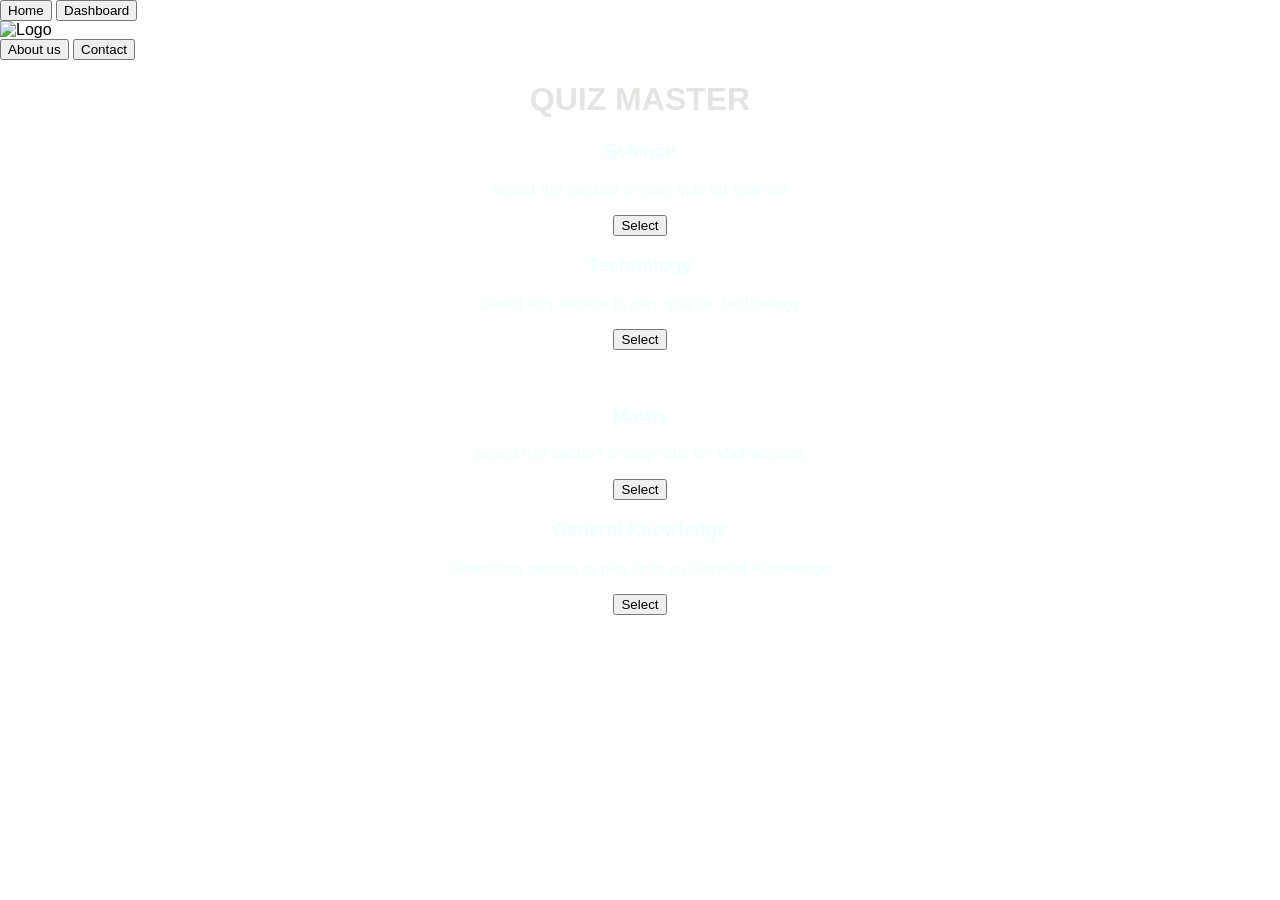
==== index.html @ 29cdd080 "Add files via upload" ====
<!DOCTYPE html>
<html lang="en">
<head>
    <meta charset="UTF-8">
    <meta name="viewport" content="width=device-width, initial-scale=1.0">
    <link rel="stylesheet" href="Home.css">
    <title>Quizzing</title>
</head>
<body style="font-family:'Segoe UI', Tahoma, Geneva, Verdana, sans-serif; margin:0px;">
<script src="Home.js"></script>
    <div class="top">
        <div class="nav_left">
            <button onclick="window.location.href='Home.html'" class="nav_button">Home</button>
            <button onclick="window.location.href='Log in.html'" class="nav_button">Dashboard</button>
        </div>
        <img src="QuizMasterLogo.jpg" class="circle" alt="Logo">
        <div class="nav">
            <button onclick="window.location.href='About Us.html'" class="nav_button">About us</button>
            <button onclick="window.location.href='Contact.html'" class="nav_button">Contact</button>
       </div>
    </div>
    
    <h1 style="text-align: center; color: #E5E4E2;">QUIZ MASTER</h1>
    
    <div class="row">
        <div class="box2">
            <h3 style="text-align: center; color: azure;">Science</h3>
            <p style="text-align: center; color: azure;">Select this section to play quiz on Science</p>
            <div style="text-align: center;">
                <button class="button" id="button1" onclick="science()">Select</button>
            </div>
        </div>
        <div class="box2">
            <h3 style="text-align: center; color: azure;">Technology</h3>
            <p style="text-align: center; color: azure;">Select this section to play quiz on Technology</p>
            <div style="text-align: center;">
                <button class="button" id="button2" onclick="tech()">Select</button>
            </div>
        </div>
    </div>
    <br>
    <br>
    <div class="row">
        <div class="box2">
            <h3 style="text-align: center; color: azure;">Maths</h3>
            <p style="text-align: center; color: azure;">Select this section to play quiz on Mathematics</p>
            <div style="text-align: center;">
                <button class="button" id="button3" onclick="maths()">Select</button>
            </div>
        </div>
        <div class="box2">
            <h3 style="text-align: center; color: azure;">General Knowledge</h3>
            <p style="text-align: center; color: azure;">Select this section to play quiz on General Knowledge</p>
            <div style="text-align: center;">
                <button class="button" id="button4" onclick="generalknowledge()">Select</button>
            </div>
        </div>
    </div>
</body>
</html>
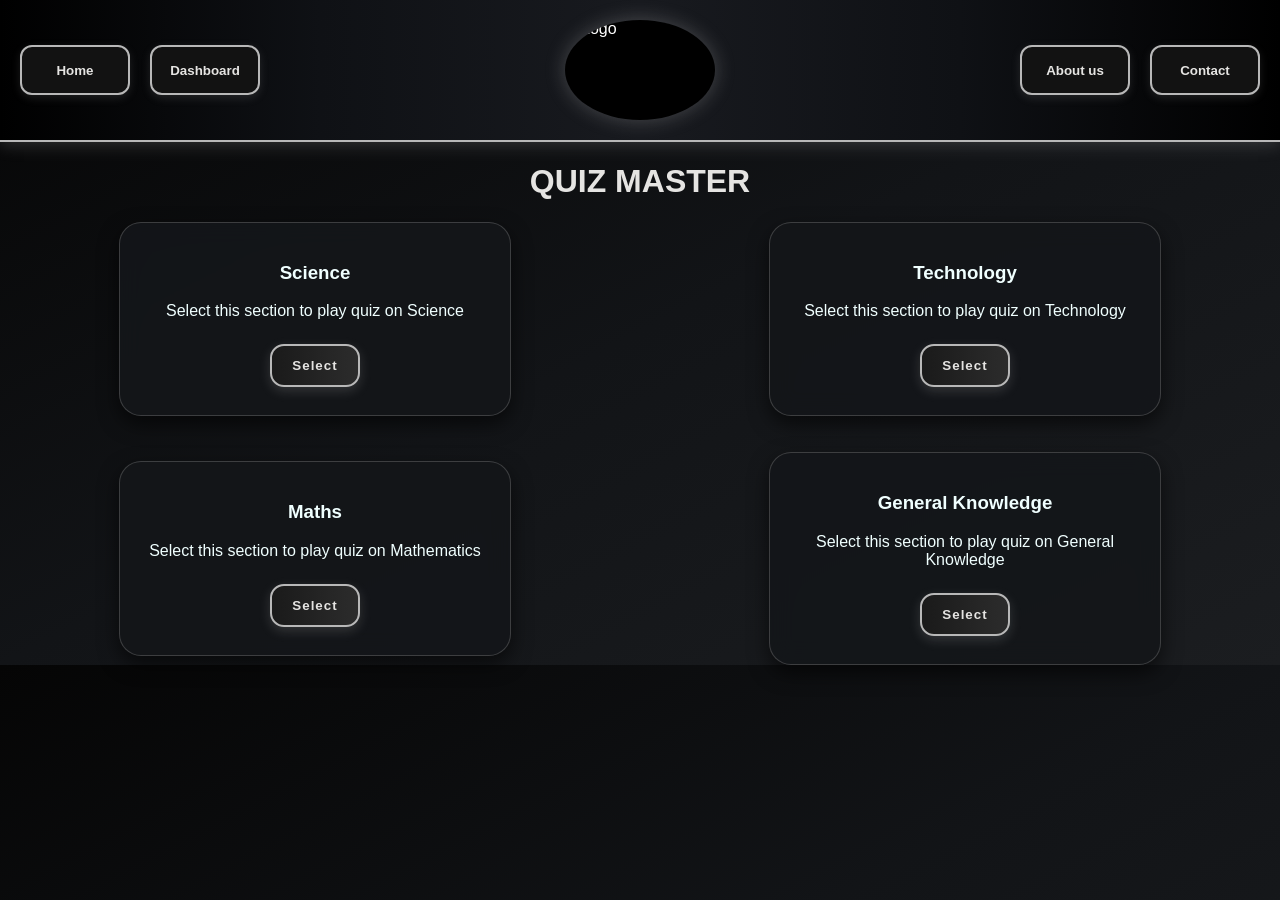
==== commit 32303a4a: "Update index.html" ====
--- a/index.html
+++ b/index.html
@@ -3,11 +3,10 @@
 <head>
     <meta charset="UTF-8">
     <meta name="viewport" content="width=device-width, initial-scale=1.0">
-    <link rel="stylesheet" href="Home.css">
+    <link rel="stylesheet" href="index.css">
     <title>Quizzing</title>
 </head>
 <body style="font-family:'Segoe UI', Tahoma, Geneva, Verdana, sans-serif; margin:0px;">
-<script src="Home.js"></script>
     <div class="top">
         <div class="nav_left">
             <button onclick="window.location.href='Home.html'" class="nav_button">Home</button>
@@ -56,5 +55,6 @@
             </div>
         </div>
     </div>
+    <script src="index.js"></script>
 </body>
-</html>+</html>
--- a/index.css
+++ b/index.css
@@ -0,0 +1,324 @@
+body {
+    background: linear-gradient(
+        to bottom right,
+        #050505,
+        #121417,
+        #1b1d20
+    );
+    color: white;
+    font-family: Arial, sans-serif;
+}
+
+.button {
+    border: 2px solid #B8B8B8;
+    border-radius: 14px;
+    padding: 12px 20px;
+    background: linear-gradient(
+        to right,
+        #1a1a1a,
+        #2c2c2c
+    );
+    color: #E5E4E2;
+    font-family: 'Segoe UI', Tahoma, Geneva, Verdana, sans-serif;
+    text-align: center;
+    margin: 8px 0;
+    font-weight: bold;
+    letter-spacing: 1px;
+    transition: 0.4s;
+    box-shadow: 0px 4px 12px rgba(184, 184, 184, 0.2);
+    cursor: pointer;
+}
+
+.button:hover {
+    background: linear-gradient(
+        to right,
+        #9A9A9A,
+        #E5E4E2
+    );
+    color: black;
+    transform: translateY(-3px);
+    box-shadow: 0px 8px 20px rgba(184, 184, 184, 0.4);
+}
+
+.top {
+    margin: 0;
+    background: linear-gradient(
+        to right,
+        #000000,
+        #0f1115,
+        #181a1f,
+        #0f1115,
+        #000000
+    );
+    height: 100px;
+    padding: 20px;
+    display: flex;
+    justify-content: center;
+    align-items: center;
+    position: sticky;
+    top: 0;
+    z-index: 1000;
+    border-bottom: 2px solid #B8B8B8;
+    box-shadow: 0px 4px 15px rgba(184, 184, 184, 0.2);
+}
+
+.nav {
+    display: flex;
+    gap: 20px;
+    position: absolute;
+    right: 20px;
+    top: 50%;
+    transform: translateY(-50%);
+}
+
+.nav_left {
+    position: absolute;
+    left: 20px;
+    top: 50%;
+    transform: translateY(-50%);
+    display: flex;
+    gap: 20px;
+}
+
+.circle {
+    background-color: black;
+    border-radius: 50%;
+    height: 100px;
+    width: 150px;
+    object-fit: cover;
+    display: block;
+    margin: 0 auto;
+    box-shadow: 0px 0px 20px rgba(184, 184, 184, 0.3);
+}
+
+.nav_button {
+    border: 2px solid #B8B8B8;
+    border-radius: 12px;
+    padding: 10px;
+    background: #121212;
+    color: #E5E4E2;
+    font-family: 'Segoe UI', Tahoma, Geneva, Verdana, sans-serif;
+    text-align: center;
+    width: 110px;
+    height: 50px;
+    font-weight: bold;
+    transition: 0.4s;
+    cursor: pointer;
+    box-shadow: 0px 3px 10px rgba(184, 184, 184, 0.15);
+}
+
+.nav_button:hover {
+    background: linear-gradient(
+        to right,
+        #9A9A9A,
+        #E5E4E2
+    );
+    color: black;
+    transform: scale(1.05);
+    box-shadow: 0px 8px 20px rgba(184, 184, 184, 0.4);
+}
+
+.active {
+    background: linear-gradient(
+        to right,
+        #9A9A9A,
+        #E5E4E2
+    );
+    color: black;
+    box-shadow: 0px 0px 25px rgba(229, 228, 226, 0.7);
+    transform: scale(1.08);
+}
+
+.box2 {
+    box-shadow: 0px 8px 20px rgba(0, 0, 0, 0.6);
+    border: 1px solid rgba(184, 184, 184, 0.25);
+    background: rgba(20, 22, 25, 0.92);
+    border-radius: 22px;
+    backdrop-filter: blur(12px);
+    padding: 20px;
+    width: 350px;
+    margin: auto;
+    transition: all 0.5s ease;
+    cursor: pointer;
+    color: #f5f5f5;
+}
+
+.box2:hover {
+    transform: translateY(-8px);
+    border: 1px solid #B8B8B8;
+    box-shadow: 0px 12px 25px rgba(184, 184, 184, 0.3);
+    background: rgba(30, 33, 38, 0.95);
+}
+
+.row {
+    display: flex;
+    gap: 20px;
+}
+
+@media screen and (max-width: 790px) {
+    .row {
+        flex-direction: column;
+        align-items: center;
+    }
+}
+
+.box {
+    margin-top: 100px;
+    box-shadow: 0px 6px 18px rgba(0, 0, 0, 0.6);
+    background: #121212;
+    border-radius: 18px;
+    padding: 20px;
+    height: 500px;
+    width: 350px;
+    margin: auto;
+    color: white;
+    border: 1px solid rgba(184, 184, 184, 0.25);
+}
+@media screen and (max-width: 900px){
+
+    .top{
+        height: auto;
+        padding: 20px;
+    }
+
+    .circle{
+        width: 120px;
+        height: 85px;
+    }
+
+    .nav_button{
+        width: 100px;
+        height: 45px;
+        font-size: 14px;
+    }
+
+    .box,
+    .box2{
+        width: 320px;
+    }
+}
+
+
+/* =========================
+   MOBILE & TABLET
+========================= */
+
+@media screen and (max-width: 790px){
+
+    /* Header */
+    .top{
+        flex-direction: column;
+        justify-content: center;
+        align-items: center;
+
+        height: auto;
+        padding: 25px 15px;
+        gap: 20px;
+
+        position: relative;
+    }
+
+    /* Remove absolute positioning */
+    .nav,
+    .nav_left{
+        position: static;
+        transform: none;
+
+        display: flex;
+        justify-content: center;
+        align-items: center;
+
+        flex-wrap: wrap;
+        gap: 15px;
+
+        width: 100%;
+    }
+
+    /* Logo */
+    .circle{
+        width: 110px;
+        height: 80px;
+    }
+
+    /* Buttons */
+    .nav_button{
+        width: 95px;
+        height: 42px;
+        font-size: 14px;
+        padding: 8px;
+    }
+
+    /* Cards */
+    .row{
+        flex-direction: column;
+        align-items: center;
+    }
+
+    .box,
+    .box2{
+        width: 90%;
+        max-width: 400px;
+    }
+
+    .box{
+        height: auto;
+        min-height: 450px;
+    }
+}
+
+
+@media screen and (max-width: 480px){
+
+    body{
+        overflow-x: hidden;
+    }
+
+    .top{
+        padding: 20px 10px;
+        gap: 15px;
+    }
+
+    .circle{
+        width: 90px;
+        height: 70px;
+    }
+
+    .nav,
+    .nav_left{
+        gap: 10px;
+    }
+
+    .nav_button{
+        width: 80px;
+        height: 38px;
+
+        font-size: 12px;
+        border-radius: 10px;
+    }
+
+    .button{
+        width: 100%;
+        padding: 10px 15px;
+        font-size: 14px;
+    }
+
+    .box,
+    .box2{
+        width: 95%;
+        padding: 18px;
+    }
+
+    .box{
+        min-height: auto;
+    }
+
+    h1{
+        font-size: 28px;
+        text-align: center;
+    }
+
+    p{
+        font-size: 14px;
+        line-height: 1.6;
+    }
+}
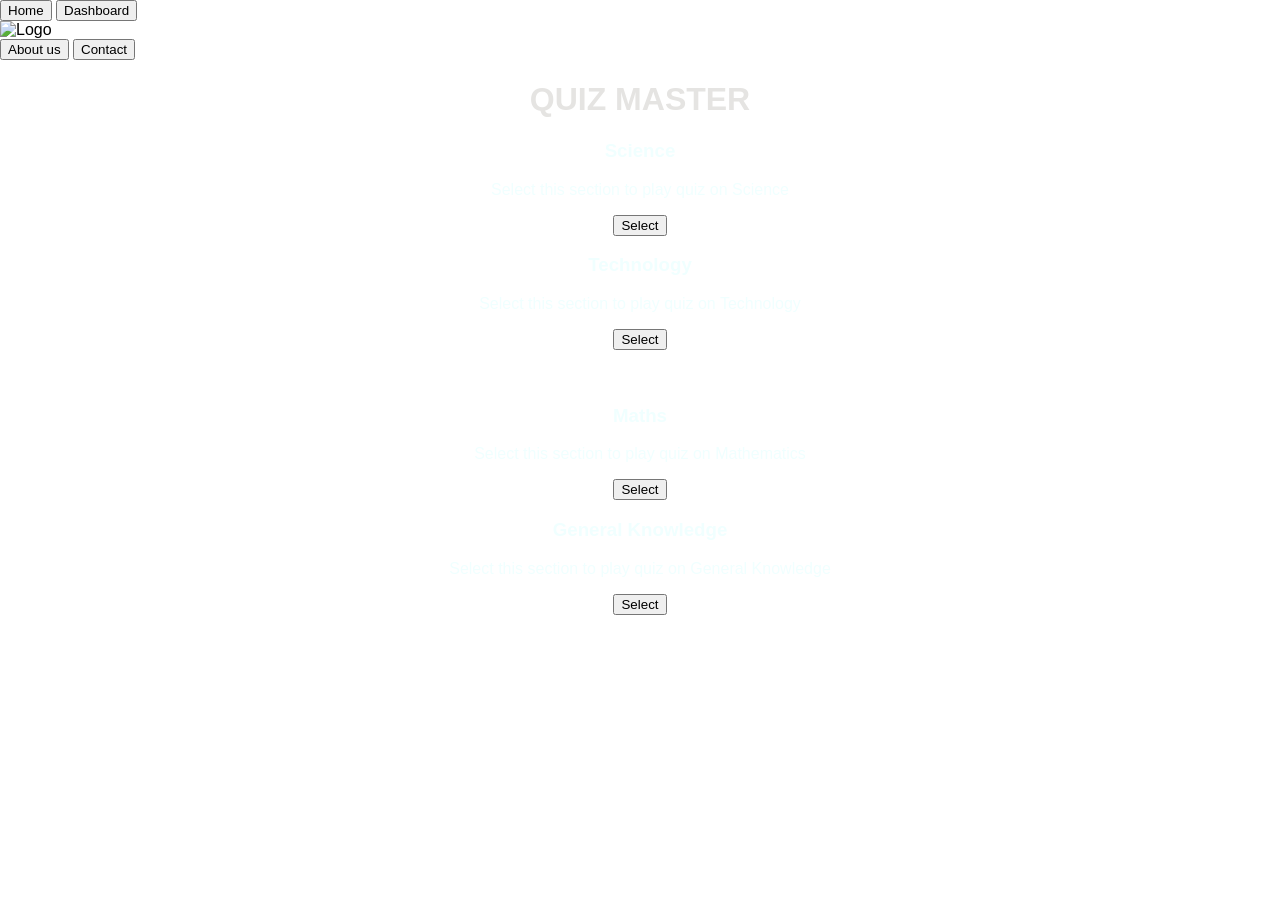
==== commit c1752bb2: "Update index.html" ====
--- a/index.html
+++ b/index.html
@@ -3,7 +3,7 @@
 <head>
     <meta charset="UTF-8">
     <meta name="viewport" content="width=device-width, initial-scale=1.0">
-    <link rel="stylesheet" href="index.css">
+    <link rel="stylesheet" href="index">
     <title>Quizzing</title>
 </head>
 <body style="font-family:'Segoe UI', Tahoma, Geneva, Verdana, sans-serif; margin:0px;">
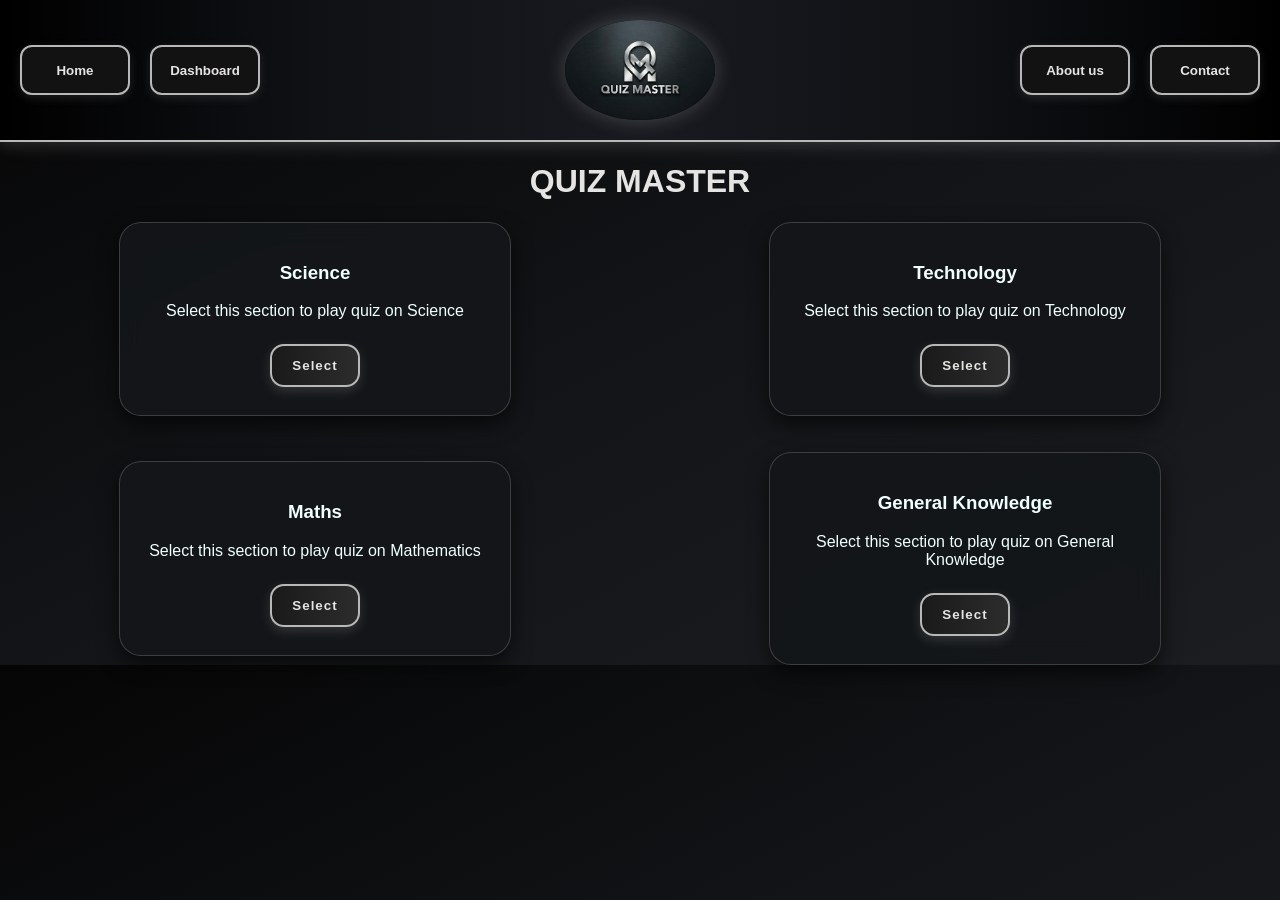
==== commit 3d3b0cef: "Update index.html" ====
--- a/index.html
+++ b/index.html
@@ -3,7 +3,7 @@
 <head>
     <meta charset="UTF-8">
     <meta name="viewport" content="width=device-width, initial-scale=1.0">
-    <link rel="stylesheet" href="index">
+    <link rel="stylesheet" href="index.css">
     <title>Quizzing</title>
 </head>
 <body style="font-family:'Segoe UI', Tahoma, Geneva, Verdana, sans-serif; margin:0px;">
--- a/index.css
+++ b/index.css
@@ -0,0 +1,324 @@
+body {
+    background: linear-gradient(
+        to bottom right,
+        #050505,
+        #121417,
+        #1b1d20
+    );
+    color: white;
+    font-family: Arial, sans-serif;
+}
+
+.button {
+    border: 2px solid #B8B8B8;
+    border-radius: 14px;
+    padding: 12px 20px;
+    background: linear-gradient(
+        to right,
+        #1a1a1a,
+        #2c2c2c
+    );
+    color: #E5E4E2;
+    font-family: 'Segoe UI', Tahoma, Geneva, Verdana, sans-serif;
+    text-align: center;
+    margin: 8px 0;
+    font-weight: bold;
+    letter-spacing: 1px;
+    transition: 0.4s;
+    box-shadow: 0px 4px 12px rgba(184, 184, 184, 0.2);
+    cursor: pointer;
+}
+
+.button:hover {
+    background: linear-gradient(
+        to right,
+        #9A9A9A,
+        #E5E4E2
+    );
+    color: black;
+    transform: translateY(-3px);
+    box-shadow: 0px 8px 20px rgba(184, 184, 184, 0.4);
+}
+
+.top {
+    margin: 0;
+    background: linear-gradient(
+        to right,
+        #000000,
+        #0f1115,
+        #181a1f,
+        #0f1115,
+        #000000
+    );
+    height: 100px;
+    padding: 20px;
+    display: flex;
+    justify-content: center;
+    align-items: center;
+    position: sticky;
+    top: 0;
+    z-index: 1000;
+    border-bottom: 2px solid #B8B8B8;
+    box-shadow: 0px 4px 15px rgba(184, 184, 184, 0.2);
+}
+
+.nav {
+    display: flex;
+    gap: 20px;
+    position: absolute;
+    right: 20px;
+    top: 50%;
+    transform: translateY(-50%);
+}
+
+.nav_left {
+    position: absolute;
+    left: 20px;
+    top: 50%;
+    transform: translateY(-50%);
+    display: flex;
+    gap: 20px;
+}
+
+.circle {
+    background-color: black;
+    border-radius: 50%;
+    height: 100px;
+    width: 150px;
+    object-fit: cover;
+    display: block;
+    margin: 0 auto;
+    box-shadow: 0px 0px 20px rgba(184, 184, 184, 0.3);
+}
+
+.nav_button {
+    border: 2px solid #B8B8B8;
+    border-radius: 12px;
+    padding: 10px;
+    background: #121212;
+    color: #E5E4E2;
+    font-family: 'Segoe UI', Tahoma, Geneva, Verdana, sans-serif;
+    text-align: center;
+    width: 110px;
+    height: 50px;
+    font-weight: bold;
+    transition: 0.4s;
+    cursor: pointer;
+    box-shadow: 0px 3px 10px rgba(184, 184, 184, 0.15);
+}
+
+.nav_button:hover {
+    background: linear-gradient(
+        to right,
+        #9A9A9A,
+        #E5E4E2
+    );
+    color: black;
+    transform: scale(1.05);
+    box-shadow: 0px 8px 20px rgba(184, 184, 184, 0.4);
+}
+
+.active {
+    background: linear-gradient(
+        to right,
+        #9A9A9A,
+        #E5E4E2
+    );
+    color: black;
+    box-shadow: 0px 0px 25px rgba(229, 228, 226, 0.7);
+    transform: scale(1.08);
+}
+
+.box2 {
+    box-shadow: 0px 8px 20px rgba(0, 0, 0, 0.6);
+    border: 1px solid rgba(184, 184, 184, 0.25);
+    background: rgba(20, 22, 25, 0.92);
+    border-radius: 22px;
+    backdrop-filter: blur(12px);
+    padding: 20px;
+    width: 350px;
+    margin: auto;
+    transition: all 0.5s ease;
+    cursor: pointer;
+    color: #f5f5f5;
+}
+
+.box2:hover {
+    transform: translateY(-8px);
+    border: 1px solid #B8B8B8;
+    box-shadow: 0px 12px 25px rgba(184, 184, 184, 0.3);
+    background: rgba(30, 33, 38, 0.95);
+}
+
+.row {
+    display: flex;
+    gap: 20px;
+}
+
+@media screen and (max-width: 790px) {
+    .row {
+        flex-direction: column;
+        align-items: center;
+    }
+}
+
+.box {
+    margin-top: 100px;
+    box-shadow: 0px 6px 18px rgba(0, 0, 0, 0.6);
+    background: #121212;
+    border-radius: 18px;
+    padding: 20px;
+    height: 500px;
+    width: 350px;
+    margin: auto;
+    color: white;
+    border: 1px solid rgba(184, 184, 184, 0.25);
+}
+@media screen and (max-width: 900px){
+
+    .top{
+        height: auto;
+        padding: 20px;
+    }
+
+    .circle{
+        width: 120px;
+        height: 85px;
+    }
+
+    .nav_button{
+        width: 100px;
+        height: 45px;
+        font-size: 14px;
+    }
+
+    .box,
+    .box2{
+        width: 320px;
+    }
+}
+
+
+/* =========================
+   MOBILE & TABLET
+========================= */
+
+@media screen and (max-width: 790px){
+
+    /* Header */
+    .top{
+        flex-direction: column;
+        justify-content: center;
+        align-items: center;
+
+        height: auto;
+        padding: 25px 15px;
+        gap: 20px;
+
+        position: relative;
+    }
+
+    /* Remove absolute positioning */
+    .nav,
+    .nav_left{
+        position: static;
+        transform: none;
+
+        display: flex;
+        justify-content: center;
+        align-items: center;
+
+        flex-wrap: wrap;
+        gap: 15px;
+
+        width: 100%;
+    }
+
+    /* Logo */
+    .circle{
+        width: 110px;
+        height: 80px;
+    }
+
+    /* Buttons */
+    .nav_button{
+        width: 95px;
+        height: 42px;
+        font-size: 14px;
+        padding: 8px;
+    }
+
+    /* Cards */
+    .row{
+        flex-direction: column;
+        align-items: center;
+    }
+
+    .box,
+    .box2{
+        width: 90%;
+        max-width: 400px;
+    }
+
+    .box{
+        height: auto;
+        min-height: 450px;
+    }
+}
+
+
+@media screen and (max-width: 480px){
+
+    body{
+        overflow-x: hidden;
+    }
+
+    .top{
+        padding: 20px 10px;
+        gap: 15px;
+    }
+
+    .circle{
+        width: 90px;
+        height: 70px;
+    }
+
+    .nav,
+    .nav_left{
+        gap: 10px;
+    }
+
+    .nav_button{
+        width: 80px;
+        height: 38px;
+
+        font-size: 12px;
+        border-radius: 10px;
+    }
+
+    .button{
+        width: 100%;
+        padding: 10px 15px;
+        font-size: 14px;
+    }
+
+    .box,
+    .box2{
+        width: 95%;
+        padding: 18px;
+    }
+
+    .box{
+        min-height: auto;
+    }
+
+    h1{
+        font-size: 28px;
+        text-align: center;
+    }
+
+    p{
+        font-size: 14px;
+        line-height: 1.6;
+    }
+}
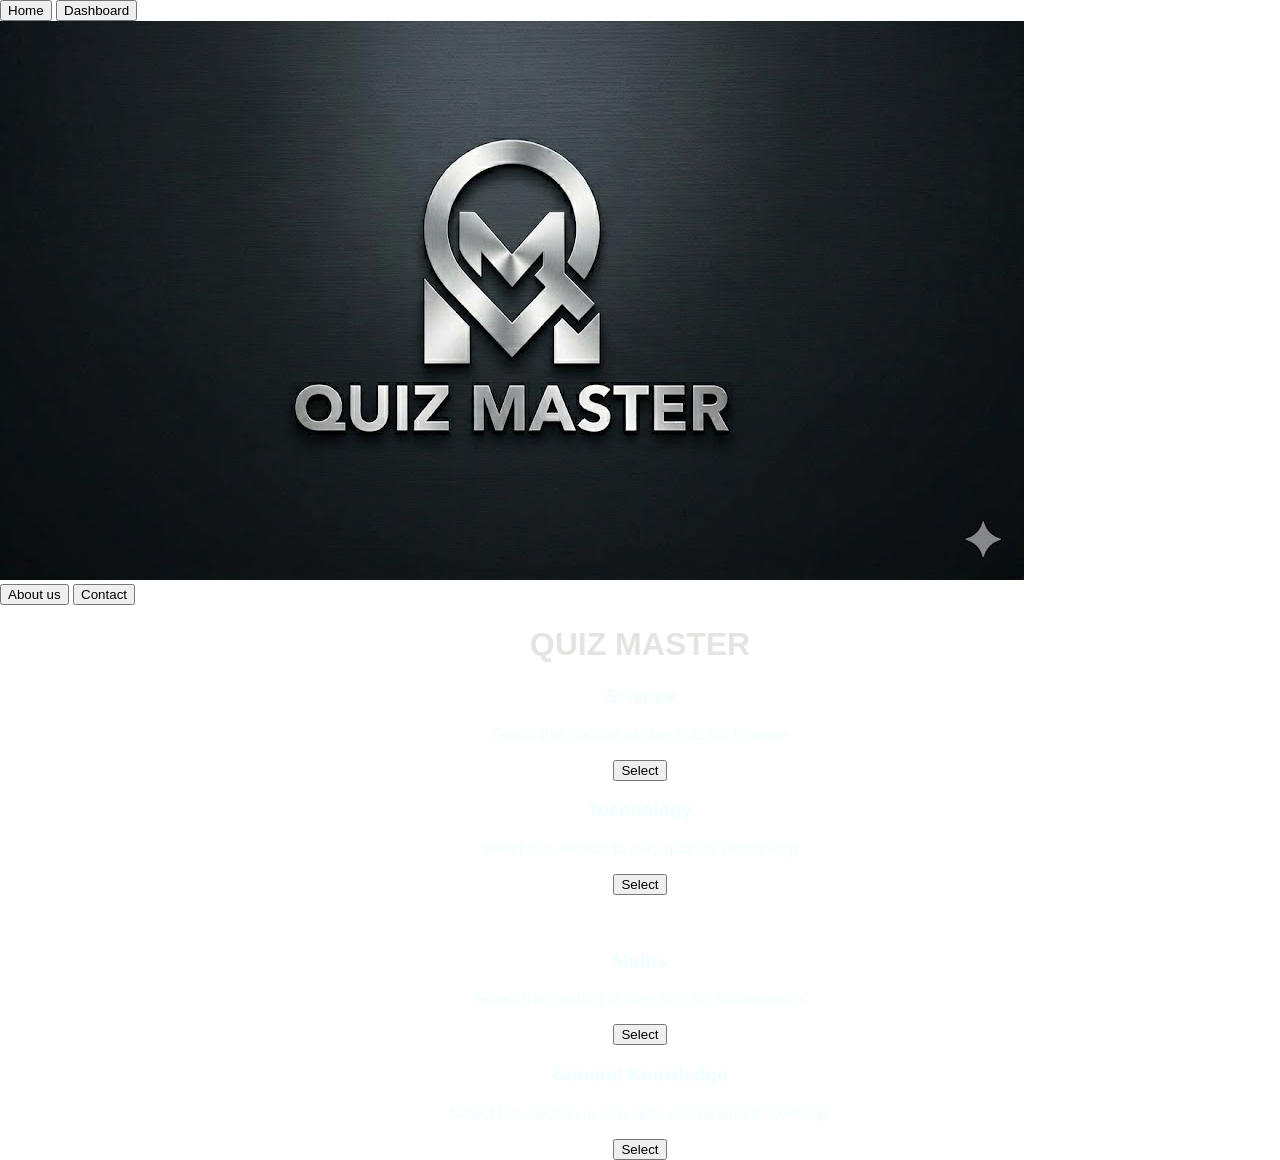
==== commit 1af136f6: "Update index.html" ====
--- a/index.html
+++ b/index.html
@@ -3,7 +3,7 @@
 <head>
     <meta charset="UTF-8">
     <meta name="viewport" content="width=device-width, initial-scale=1.0">
-    <link rel="stylesheet" href="index.css">
+    <link rel="stylesheet" href="index">
     <title>Quizzing</title>
 </head>
 <body style="font-family:'Segoe UI', Tahoma, Geneva, Verdana, sans-serif; margin:0px;">
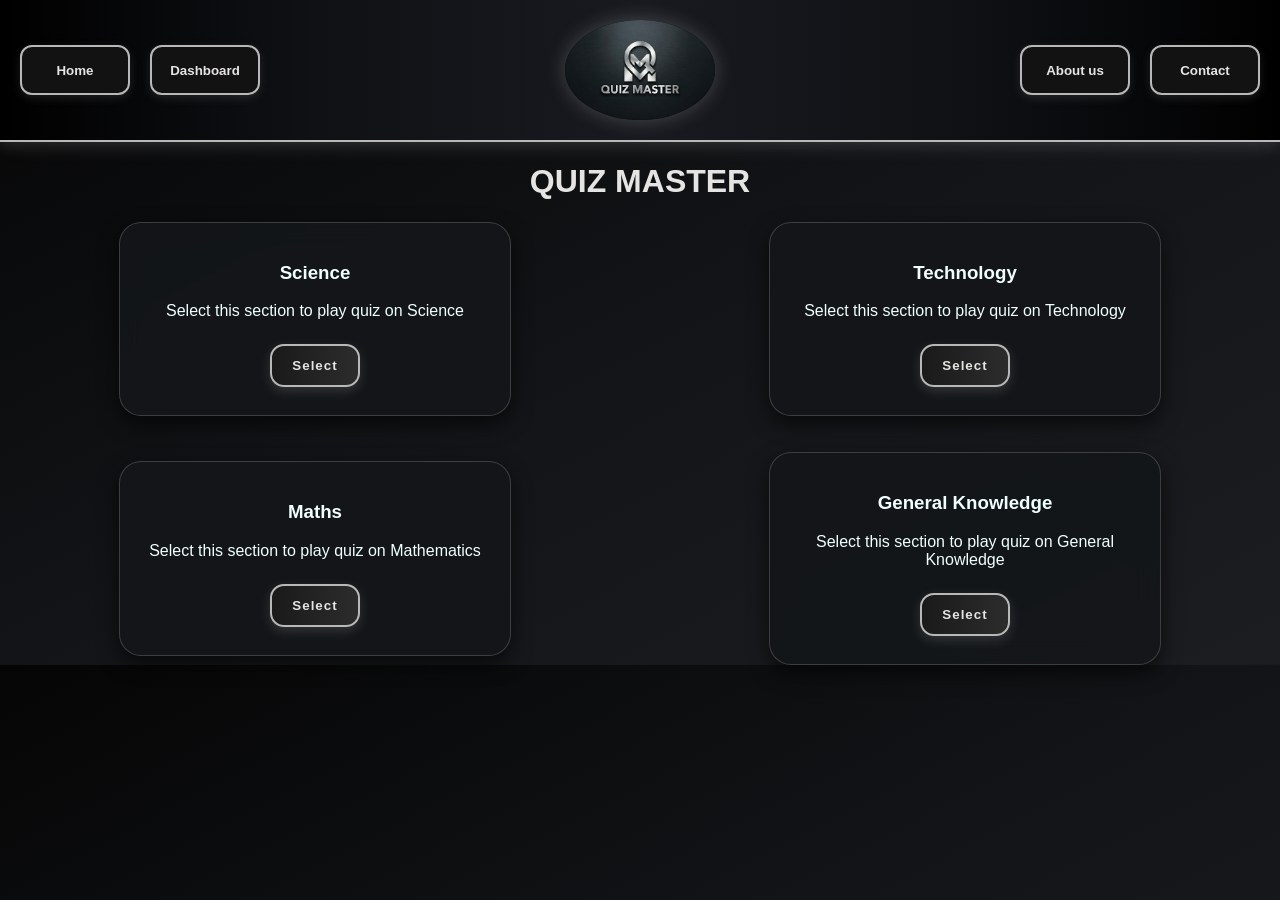
==== commit ebdf25e7: "Update index.html" ====
--- a/index.html
+++ b/index.html
@@ -3,8 +3,8 @@
 <head>
     <meta charset="UTF-8">
     <meta name="viewport" content="width=device-width, initial-scale=1.0">
-    <link rel="stylesheet" href="index">
-    <title>Quizzing</title>
+    <link rel="stylesheet" href="index.css">
+    <title>index</title>
 </head>
 <body style="font-family:'Segoe UI', Tahoma, Geneva, Verdana, sans-serif; margin:0px;">
     <div class="top">
--- a/index.css
+++ b/index.css
@@ -0,0 +1,324 @@
+body {
+    background: linear-gradient(
+        to bottom right,
+        #050505,
+        #121417,
+        #1b1d20
+    );
+    color: white;
+    font-family: Arial, sans-serif;
+}
+
+.button {
+    border: 2px solid #B8B8B8;
+    border-radius: 14px;
+    padding: 12px 20px;
+    background: linear-gradient(
+        to right,
+        #1a1a1a,
+        #2c2c2c
+    );
+    color: #E5E4E2;
+    font-family: 'Segoe UI', Tahoma, Geneva, Verdana, sans-serif;
+    text-align: center;
+    margin: 8px 0;
+    font-weight: bold;
+    letter-spacing: 1px;
+    transition: 0.4s;
+    box-shadow: 0px 4px 12px rgba(184, 184, 184, 0.2);
+    cursor: pointer;
+}
+
+.button:hover {
+    background: linear-gradient(
+        to right,
+        #9A9A9A,
+        #E5E4E2
+    );
+    color: black;
+    transform: translateY(-3px);
+    box-shadow: 0px 8px 20px rgba(184, 184, 184, 0.4);
+}
+
+.top {
+    margin: 0;
+    background: linear-gradient(
+        to right,
+        #000000,
+        #0f1115,
+        #181a1f,
+        #0f1115,
+        #000000
+    );
+    height: 100px;
+    padding: 20px;
+    display: flex;
+    justify-content: center;
+    align-items: center;
+    position: sticky;
+    top: 0;
+    z-index: 1000;
+    border-bottom: 2px solid #B8B8B8;
+    box-shadow: 0px 4px 15px rgba(184, 184, 184, 0.2);
+}
+
+.nav {
+    display: flex;
+    gap: 20px;
+    position: absolute;
+    right: 20px;
+    top: 50%;
+    transform: translateY(-50%);
+}
+
+.nav_left {
+    position: absolute;
+    left: 20px;
+    top: 50%;
+    transform: translateY(-50%);
+    display: flex;
+    gap: 20px;
+}
+
+.circle {
+    background-color: black;
+    border-radius: 50%;
+    height: 100px;
+    width: 150px;
+    object-fit: cover;
+    display: block;
+    margin: 0 auto;
+    box-shadow: 0px 0px 20px rgba(184, 184, 184, 0.3);
+}
+
+.nav_button {
+    border: 2px solid #B8B8B8;
+    border-radius: 12px;
+    padding: 10px;
+    background: #121212;
+    color: #E5E4E2;
+    font-family: 'Segoe UI', Tahoma, Geneva, Verdana, sans-serif;
+    text-align: center;
+    width: 110px;
+    height: 50px;
+    font-weight: bold;
+    transition: 0.4s;
+    cursor: pointer;
+    box-shadow: 0px 3px 10px rgba(184, 184, 184, 0.15);
+}
+
+.nav_button:hover {
+    background: linear-gradient(
+        to right,
+        #9A9A9A,
+        #E5E4E2
+    );
+    color: black;
+    transform: scale(1.05);
+    box-shadow: 0px 8px 20px rgba(184, 184, 184, 0.4);
+}
+
+.active {
+    background: linear-gradient(
+        to right,
+        #9A9A9A,
+        #E5E4E2
+    );
+    color: black;
+    box-shadow: 0px 0px 25px rgba(229, 228, 226, 0.7);
+    transform: scale(1.08);
+}
+
+.box2 {
+    box-shadow: 0px 8px 20px rgba(0, 0, 0, 0.6);
+    border: 1px solid rgba(184, 184, 184, 0.25);
+    background: rgba(20, 22, 25, 0.92);
+    border-radius: 22px;
+    backdrop-filter: blur(12px);
+    padding: 20px;
+    width: 350px;
+    margin: auto;
+    transition: all 0.5s ease;
+    cursor: pointer;
+    color: #f5f5f5;
+}
+
+.box2:hover {
+    transform: translateY(-8px);
+    border: 1px solid #B8B8B8;
+    box-shadow: 0px 12px 25px rgba(184, 184, 184, 0.3);
+    background: rgba(30, 33, 38, 0.95);
+}
+
+.row {
+    display: flex;
+    gap: 20px;
+}
+
+@media screen and (max-width: 790px) {
+    .row {
+        flex-direction: column;
+        align-items: center;
+    }
+}
+
+.box {
+    margin-top: 100px;
+    box-shadow: 0px 6px 18px rgba(0, 0, 0, 0.6);
+    background: #121212;
+    border-radius: 18px;
+    padding: 20px;
+    height: 500px;
+    width: 350px;
+    margin: auto;
+    color: white;
+    border: 1px solid rgba(184, 184, 184, 0.25);
+}
+@media screen and (max-width: 900px){
+
+    .top{
+        height: auto;
+        padding: 20px;
+    }
+
+    .circle{
+        width: 120px;
+        height: 85px;
+    }
+
+    .nav_button{
+        width: 100px;
+        height: 45px;
+        font-size: 14px;
+    }
+
+    .box,
+    .box2{
+        width: 320px;
+    }
+}
+
+
+/* =========================
+   MOBILE & TABLET
+========================= */
+
+@media screen and (max-width: 790px){
+
+    /* Header */
+    .top{
+        flex-direction: column;
+        justify-content: center;
+        align-items: center;
+
+        height: auto;
+        padding: 25px 15px;
+        gap: 20px;
+
+        position: relative;
+    }
+
+    /* Remove absolute positioning */
+    .nav,
+    .nav_left{
+        position: static;
+        transform: none;
+
+        display: flex;
+        justify-content: center;
+        align-items: center;
+
+        flex-wrap: wrap;
+        gap: 15px;
+
+        width: 100%;
+    }
+
+    /* Logo */
+    .circle{
+        width: 110px;
+        height: 80px;
+    }
+
+    /* Buttons */
+    .nav_button{
+        width: 95px;
+        height: 42px;
+        font-size: 14px;
+        padding: 8px;
+    }
+
+    /* Cards */
+    .row{
+        flex-direction: column;
+        align-items: center;
+    }
+
+    .box,
+    .box2{
+        width: 90%;
+        max-width: 400px;
+    }
+
+    .box{
+        height: auto;
+        min-height: 450px;
+    }
+}
+
+
+@media screen and (max-width: 480px){
+
+    body{
+        overflow-x: hidden;
+    }
+
+    .top{
+        padding: 20px 10px;
+        gap: 15px;
+    }
+
+    .circle{
+        width: 90px;
+        height: 70px;
+    }
+
+    .nav,
+    .nav_left{
+        gap: 10px;
+    }
+
+    .nav_button{
+        width: 80px;
+        height: 38px;
+
+        font-size: 12px;
+        border-radius: 10px;
+    }
+
+    .button{
+        width: 100%;
+        padding: 10px 15px;
+        font-size: 14px;
+    }
+
+    .box,
+    .box2{
+        width: 95%;
+        padding: 18px;
+    }
+
+    .box{
+        min-height: auto;
+    }
+
+    h1{
+        font-size: 28px;
+        text-align: center;
+    }
+
+    p{
+        font-size: 14px;
+        line-height: 1.6;
+    }
+}
